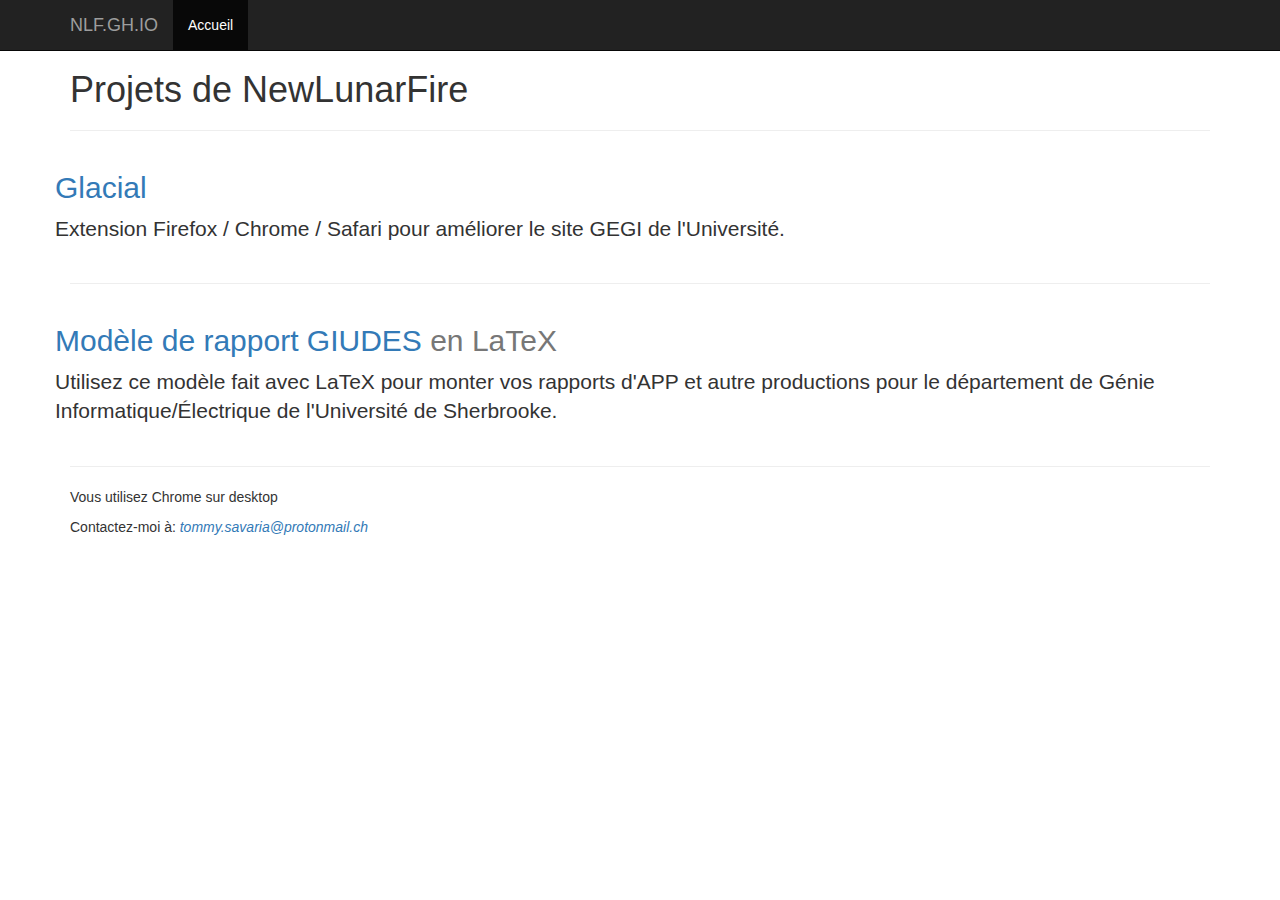
==== index.html @ 9f1f942d "Rajouté des requêtes pour récupérer et afficher l'état du dépot antoineMoPa/glacial" ====
<!DOCTYPE html>
<html lang="en">
  <head>
    <meta charset="utf-8">
    <meta http-equiv="X-UA-Compatible" content="IE=edge">
    <meta name="viewport" content="width=device-width, initial-scale=1">
    <!-- The above 3 meta tags *must* come first in the head; any other head content must come *after* these tags -->
    <meta name="description" content="NewLunarFire dot Github dot IO">
    <meta name="author" content="Tommy Savaria">

    <title>NLF.GH.IO</title>

    <!-- Bootstrap core CSS -->
    <link href="css/bootstrap.min.css" rel="stylesheet">

    <!-- IE10 viewport hack for Surface/desktop Windows 8 bug -->
    <link href="css/ie10-viewport-bug-workaround.css" rel="stylesheet">

    <!-- Custom styles for this template -->
    <link href="css/starter-template.css" rel="stylesheet">

    <!-- HTML5 shim and Respond.js for IE8 support of HTML5 elements and media queries -->
    <!--[if lt IE 9]>
      <script src="https://oss.maxcdn.com/html5shiv/3.7.2/html5shiv.min.js"></script>
      <script src="https://oss.maxcdn.com/respond/1.4.2/respond.min.js"></script>
    <![endif]-->
  </head>

  <body>

    <nav class="navbar navbar-inverse navbar-fixed-top">
      <div class="container">
        <div class="navbar-header">
          <button type="button" class="navbar-toggle collapsed" data-toggle="collapse" data-target="#navbar" aria-expanded="false" aria-controls="navbar">
            <span class="sr-only">Toggle navigation</span>
          </button>
          <a class="navbar-brand" href="#">NLF.GH.IO</a>
        </div>
        <div id="navbar" class="collapse navbar-collapse">
          <ul class="nav navbar-nav">
            <li class="active"><a href="#">Accueil</a></li>
          </ul>
        </div><!--/.nav-collapse -->
      </div>
    </nav>

    <div class="container">
	
		<h1>Projets de NewLunarFire</h1>
		  
		<hr class="featurette-divider">
		
		<div class="row featurette" id="glacial">
			<h2 class="featurette-heading"><a id="glaciallien">Glacial <span class="text-muted" id="glacialversion"></span></a></h2>
			<p class="lead">Extension Firefox / Chrome / Safari pour améliorer le site GEGI de l'Université.</p>
		</div>
			
		<hr class="featurette-divider">
			
		<div class="row featurette" id="modelerapport">
			<h2 class="featurette-heading"><a href="https://github.com/NewLunarFire/Modele-Rapport-GIUDES">Modèle de rapport GIUDES <span class="text-muted">en LaTeX</span></a></h2>
			<p class="lead">Utilisez ce modèle fait avec LaTeX pour monter vos rapports d'APP et autre productions pour le département de Génie Informatique/Électrique de l'Université de Sherbrooke.</p>
		</div>
		
		<hr class="featurette-divider">
		  
		<div>
			<p id="browser"></p>
			<p>Contactez-moi à: <a href="mailto:tommy.savaria@protonmail.ch"><i>tommy.savaria@protonmail.ch</i></a></p>
		</div>

    </div><!-- /.container -->


    <!-- Bootstrap core JavaScript
    ================================================== -->
    <!-- Placed at the end of the document so the pages load faster -->
    <script src="https://ajax.googleapis.com/ajax/libs/jquery/1.11.3/jquery.min.js"></script>
    <script>window.jQuery || document.write('<script src="../../assets/js/vendor/jquery.min.js"><\/script>')</script>
    <script src="js/bootstrap.min.js"></script>
    <!-- IE10 viewport hack for Surface/desktop Windows 8 bug -->
    <script src="js/ie10-viewport-bug-workaround.js"></script>
	<script src="js/detect_browser.js"></script>
	<script>
		var browserString = "Vous utilisez ";
		var latestRelease;
		$.getJSON("https://api.github.com/repos/antoineMoPa/glacial/releases", "",
			function(data, textStatus, jqXHR) {
				latestRelease = data[data.length - 1];
				$("#glacialversion").html(latestRelease.name);
				$("#glaciallien").attr("href", latestRelease.html_url);
			}
		);
		
		if(isMobile.any())
			browserString += BrowserDetect.browser + " sur mobile";
		else
			browserString += BrowserDetect.browser + " sur desktop";
			
		$("#browser").html(browserString);
	</script>
  </body>
</html>
---- css/starter-template.css ----
body {
  padding-top: 50px;
}
.starter-template {
  padding: 40px 15px;
  text-align: center;
}
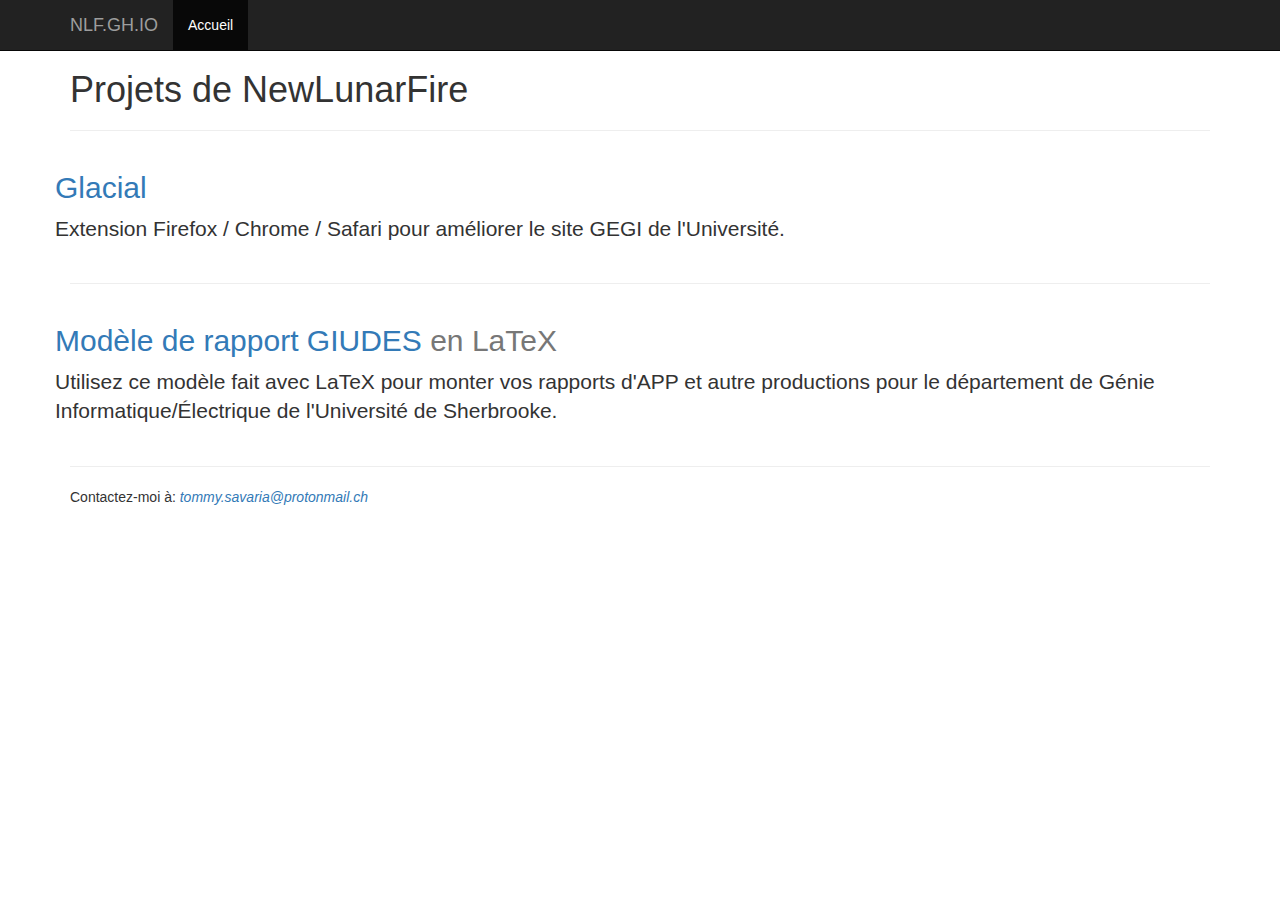
==== commit 9ef69307: "Traduit les boutons en français et enlevé le conteneur browser" ====
--- a/index.html
+++ b/index.html
@@ -53,6 +53,7 @@
 		<div class="row featurette" id="glacial">
 			<h2 class="featurette-heading"><a id="glaciallien">Glacial <span class="text-muted" id="glacialversion"></span></a></h2>
 			<p class="lead">Extension Firefox / Chrome / Safari pour améliorer le site GEGI de l'Université.</p>
+			
 		</div>
 			
 		<hr class="featurette-divider">
@@ -65,7 +66,6 @@
 		<hr class="featurette-divider">
 		  
 		<div>
-			<p id="browser"></p>
 			<p>Contactez-moi à: <a href="mailto:tommy.savaria@protonmail.ch"><i>tommy.savaria@protonmail.ch</i></a></p>
 		</div>
 
@@ -82,22 +82,26 @@
     <script src="js/ie10-viewport-bug-workaround.js"></script>
 	<script src="js/detect_browser.js"></script>
 	<script>
-		var browserString = "Vous utilisez ";
-		var latestRelease;
 		$.getJSON("https://api.github.com/repos/antoineMoPa/glacial/releases", "",
 			function(data, textStatus, jqXHR) {
-				latestRelease = data[data.length - 1];
+				var latestRelease = data[data.length - 1];
 				$("#glacialversion").html(latestRelease.name);
 				$("#glaciallien").attr("href", latestRelease.html_url);
+				
+				if(!isMobile.any())
+				{
+					if(BrowserDetect.browser == "Firefox")
+					{
+						$("#glacial").append("<p><a href=\"" + latestRelease.assets[1].browser_download_url + "\" class=\"btn btn-lg btn-warning\">Installer pour Firefox</a></p>");
+					}
+					
+					if(BrowserDetect.browser == "Chrome")
+					{
+						$("#glacial").append("<p><a href=\"" + latestRelease.assets[0].browser_download_url + "\" class=\"btn btn-lg btn-primary\">Installer pour Chrome</a></p>");
+					}
+				}
 			}
 		);
-		
-		if(isMobile.any())
-			browserString += BrowserDetect.browser + " sur mobile";
-		else
-			browserString += BrowserDetect.browser + " sur desktop";
-			
-		$("#browser").html(browserString);
 	</script>
   </body>
 </html>
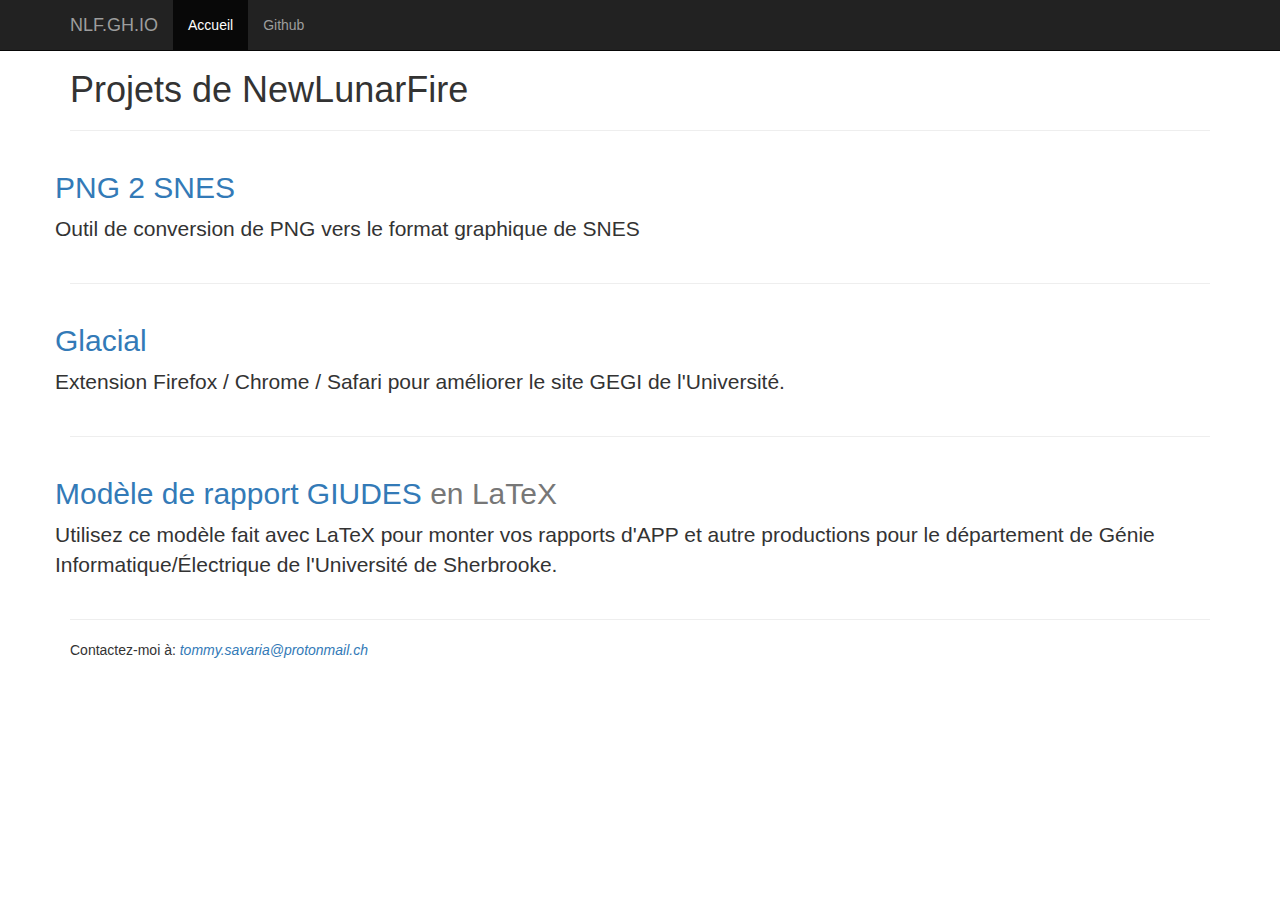
==== commit 211af542: "Added PNG 2 SNES" ====
--- a/index.html
+++ b/index.html
@@ -38,7 +38,8 @@
         </div>
         <div id="navbar" class="collapse navbar-collapse">
           <ul class="nav navbar-nav">
-            <li class="active"><a href="#">Accueil</a></li>
+		    <li class="active"><a href="#">Accueil</a></li>
+			<li><a href="https://github.com/NewLunarFire">Github</a></li>
           </ul>
         </div><!--/.nav-collapse -->
       </div>
@@ -49,7 +50,14 @@
 		<h1>Projets de NewLunarFire</h1>
 		  
 		<hr class="featurette-divider">
-		
+
+		<div class="row featurette" id="glacial">
+             <h2 class="featurette-heading"><a href="https://github.com/NewLunarFire/png2snes">PNG 2 SNES</a></h2>
+			 <p class="lead">Outil de conversion de PNG vers le format graphique de SNES</p>
+        </div>
+			
+		<hr class="featurette-divider">
+
 		<div class="row featurette" id="glacial">
 			<h2 class="featurette-heading"><a id="glaciallien">Glacial <span class="text-muted" id="glacialversion"></span></a></h2>
 			<p class="lead">Extension Firefox / Chrome / Safari pour améliorer le site GEGI de l'Université.</p>
@@ -82,23 +90,15 @@
     <script src="js/ie10-viewport-bug-workaround.js"></script>
 	<script src="js/detect_browser.js"></script>
 	<script>
-		$.getJSON("https://api.github.com/repos/antoineMoPa/glacial/releases", "",
+		$.getJSON("https://api.github.com/repos/NewLunarFire/glacial/releases", "",
 			function(data, textStatus, jqXHR) {
 				var latestRelease = data[data.length - 1];
 				$("#glacialversion").html(latestRelease.name);
 				$("#glaciallien").attr("href", latestRelease.html_url);
 				
-				if(!isMobile.any())
+				if((!isMobile.any()) && (BrowserDetect.browser == "Firefox"))
 				{
-					if(BrowserDetect.browser == "Firefox")
-					{
-						$("#glacial").append("<p><a href=\"" + latestRelease.assets[1].browser_download_url + "\" class=\"btn btn-lg btn-warning\">Installer pour Firefox</a></p>");
-					}
-					
-					if(BrowserDetect.browser == "Chrome")
-					{
-						$("#glacial").append("<p><a href=\"" + latestRelease.assets[0].browser_download_url + "\" class=\"btn btn-lg btn-primary\">Installer pour Chrome</a></p>");
-					}
+					$("#glacial").append("<p><a href=\"" + latestRelease.assets[0].browser_download_url + "\" class=\"btn btn-lg btn-warning\">Installer pour Firefox</a></p>");
 				}
 			}
 		);
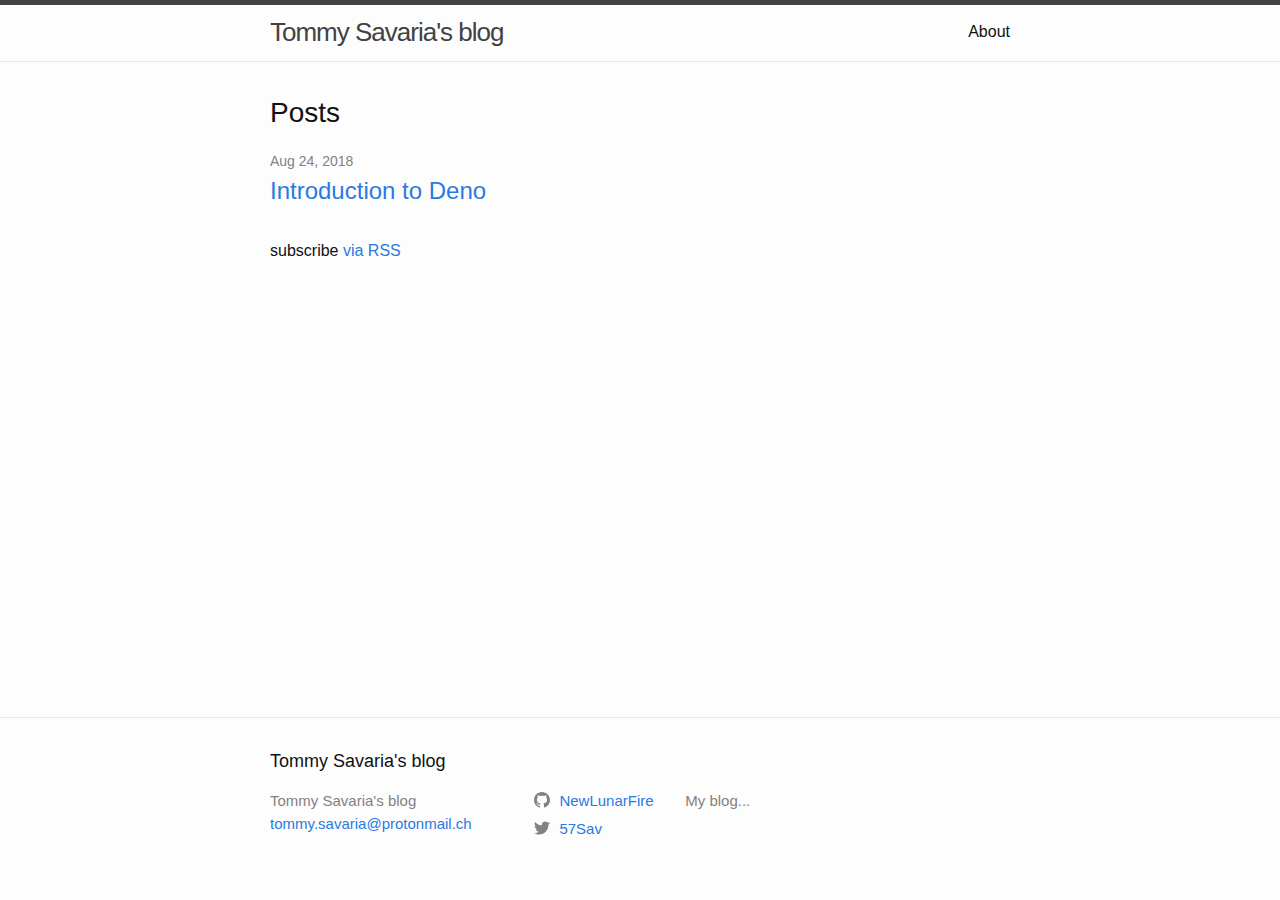
==== commit 550dad9e: "Migrate webpage to a Jekyll blog" ====
--- a/index.html
+++ b/index.html
@@ -1,107 +1,74 @@
 <!DOCTYPE html>
-<html lang="en">
-  <head>
-    <meta charset="utf-8">
-    <meta http-equiv="X-UA-Compatible" content="IE=edge">
-    <meta name="viewport" content="width=device-width, initial-scale=1">
-    <!-- The above 3 meta tags *must* come first in the head; any other head content must come *after* these tags -->
-    <meta name="description" content="NewLunarFire dot Github dot IO">
-    <meta name="author" content="Tommy Savaria">
+<html lang="en"><head>
+  <meta charset="utf-8">
+  <meta http-equiv="X-UA-Compatible" content="IE=edge">
+  <meta name="viewport" content="width=device-width, initial-scale=1"><!-- Begin Jekyll SEO tag v2.5.0 -->
+<title>Tommy Savaria’s blog | My blog…</title>
+<meta name="generator" content="Jekyll v3.8.3" />
+<meta property="og:title" content="Tommy Savaria’s blog" />
+<meta property="og:locale" content="en_US" />
+<meta name="description" content="My blog…" />
+<meta property="og:description" content="My blog…" />
+<link rel="canonical" href="/" />
+<meta property="og:url" content="/" />
+<meta property="og:site_name" content="Tommy Savaria’s blog" />
+<script type="application/ld+json">
+{"@type":"WebSite","url":"/","name":"Tommy Savaria’s blog","headline":"Tommy Savaria’s blog","description":"My blog…","@context":"http://schema.org"}</script>
+<!-- End Jekyll SEO tag -->
+<link rel="stylesheet" href="/assets/main.css"><link type="application/atom+xml" rel="alternate" href="/feed.xml" title="Tommy Savaria's blog" /></head>
+<body><header class="site-header" role="banner">
 
-    <title>NLF.GH.IO</title>
+  <div class="wrapper"><a class="site-title" rel="author" href="/">Tommy Savaria&#39;s blog</a><nav class="site-nav">
+        <input type="checkbox" id="nav-trigger" class="nav-trigger" />
+        <label for="nav-trigger">
+          <span class="menu-icon">
+            <svg viewBox="0 0 18 15" width="18px" height="15px">
+              <path d="M18,1.484c0,0.82-0.665,1.484-1.484,1.484H1.484C0.665,2.969,0,2.304,0,1.484l0,0C0,0.665,0.665,0,1.484,0 h15.032C17.335,0,18,0.665,18,1.484L18,1.484z M18,7.516C18,8.335,17.335,9,16.516,9H1.484C0.665,9,0,8.335,0,7.516l0,0 c0-0.82,0.665-1.484,1.484-1.484h15.032C17.335,6.031,18,6.696,18,7.516L18,7.516z M18,13.516C18,14.335,17.335,15,16.516,15H1.484 C0.665,15,0,14.335,0,13.516l0,0c0-0.82,0.665-1.483,1.484-1.483h15.032C17.335,12.031,18,12.695,18,13.516L18,13.516z"/>
+            </svg>
+          </span>
+        </label>
 
-    <!-- Bootstrap core CSS -->
-    <link href="css/bootstrap.min.css" rel="stylesheet">
+        <div class="trigger"><a class="page-link" href="/about/">About</a></div>
+      </nav></div>
+</header>
+<main class="page-content" aria-label="Content">
+      <div class="wrapper">
+        <div class="home">
+<h2 class="post-list-heading">Posts</h2>
+    <ul class="post-list"><li><span class="post-meta">Aug 24, 2018</span>
+        <h3>
+          <a class="post-link" href="/deno/typescript/2018/08/24/deno-tutorial.html">
+            Introduction to Deno
+          </a>
+        </h3></li></ul>
 
-    <!-- IE10 viewport hack for Surface/desktop Windows 8 bug -->
-    <link href="css/ie10-viewport-bug-workaround.css" rel="stylesheet">
+    <p class="rss-subscribe">subscribe <a href="/feed.xml">via RSS</a></p></div>
 
-    <!-- Custom styles for this template -->
-    <link href="css/starter-template.css" rel="stylesheet">
+      </div>
+    </main><footer class="site-footer h-card">
+  <data class="u-url" href="/"></data>
 
-    <!-- HTML5 shim and Respond.js for IE8 support of HTML5 elements and media queries -->
-    <!--[if lt IE 9]>
-      <script src="https://oss.maxcdn.com/html5shiv/3.7.2/html5shiv.min.js"></script>
-      <script src="https://oss.maxcdn.com/respond/1.4.2/respond.min.js"></script>
-    <![endif]-->
-  </head>
+  <div class="wrapper">
 
-  <body>
+    <h2 class="footer-heading">Tommy Savaria&#39;s blog</h2>
 
-    <nav class="navbar navbar-inverse navbar-fixed-top">
-      <div class="container">
-        <div class="navbar-header">
-          <button type="button" class="navbar-toggle collapsed" data-toggle="collapse" data-target="#navbar" aria-expanded="false" aria-controls="navbar">
-            <span class="sr-only">Toggle navigation</span>
-          </button>
-          <a class="navbar-brand" href="#">NLF.GH.IO</a>
-        </div>
-        <div id="navbar" class="collapse navbar-collapse">
-          <ul class="nav navbar-nav">
-		    <li class="active"><a href="#">Accueil</a></li>
-			<li><a href="https://github.com/NewLunarFire">Github</a></li>
-          </ul>
-        </div><!--/.nav-collapse -->
+    <div class="footer-col-wrapper">
+      <div class="footer-col footer-col-1">
+        <ul class="contact-list">
+          <li class="p-name">Tommy Savaria&#39;s blog</li><li><a class="u-email" href="mailto:tommy.savaria@protonmail.ch">tommy.savaria@protonmail.ch</a></li></ul>
       </div>
-    </nav>
 
-    <div class="container">
-	
-		<h1>Projets de NewLunarFire</h1>
-		  
-		<hr class="featurette-divider">
+      <div class="footer-col footer-col-2"><ul class="social-media-list"><li><a href="https://github.com/NewLunarFire"><svg class="svg-icon"><use xlink:href="/assets/minima-social-icons.svg#github"></use></svg> <span class="username">NewLunarFire</span></a></li><li><a href="https://www.twitter.com/57Sav"><svg class="svg-icon"><use xlink:href="/assets/minima-social-icons.svg#twitter"></use></svg> <span class="username">57Sav</span></a></li></ul>
+</div>
 
-		<div class="row featurette" id="glacial">
-             <h2 class="featurette-heading"><a href="https://github.com/NewLunarFire/png2snes">PNG 2 SNES</a></h2>
-			 <p class="lead">Outil de conversion de PNG vers le format graphique de SNES</p>
-        </div>
-			
-		<hr class="featurette-divider">
+      <div class="footer-col footer-col-3">
+        <p>My blog...</p>
+      </div>
+    </div>
 
-		<div class="row featurette" id="glacial">
-			<h2 class="featurette-heading"><a id="glaciallien">Glacial <span class="text-muted" id="glacialversion"></span></a></h2>
-			<p class="lead">Extension Firefox / Chrome / Safari pour améliorer le site GEGI de l'Université.</p>
-			
-		</div>
-			
-		<hr class="featurette-divider">
-			
-		<div class="row featurette" id="modelerapport">
-			<h2 class="featurette-heading"><a href="https://github.com/NewLunarFire/Modele-Rapport-GIUDES">Modèle de rapport GIUDES <span class="text-muted">en LaTeX</span></a></h2>
-			<p class="lead">Utilisez ce modèle fait avec LaTeX pour monter vos rapports d'APP et autre productions pour le département de Génie Informatique/Électrique de l'Université de Sherbrooke.</p>
-		</div>
-		
-		<hr class="featurette-divider">
-		  
-		<div>
-			<p>Contactez-moi à: <a href="mailto:tommy.savaria@protonmail.ch"><i>tommy.savaria@protonmail.ch</i></a></p>
-		</div>
+  </div>
 
-    </div><!-- /.container -->
+</footer>
+</body>
 
-
-    <!-- Bootstrap core JavaScript
-    ================================================== -->
-    <!-- Placed at the end of the document so the pages load faster -->
-    <script src="https://ajax.googleapis.com/ajax/libs/jquery/1.11.3/jquery.min.js"></script>
-    <script>window.jQuery || document.write('<script src="../../assets/js/vendor/jquery.min.js"><\/script>')</script>
-    <script src="js/bootstrap.min.js"></script>
-    <!-- IE10 viewport hack for Surface/desktop Windows 8 bug -->
-    <script src="js/ie10-viewport-bug-workaround.js"></script>
-	<script src="js/detect_browser.js"></script>
-	<script>
-		$.getJSON("https://api.github.com/repos/NewLunarFire/glacial/releases", "",
-			function(data, textStatus, jqXHR) {
-				var latestRelease = data[data.length - 1];
-				$("#glacialversion").html(latestRelease.name);
-				$("#glaciallien").attr("href", latestRelease.html_url);
-				
-				if((!isMobile.any()) && (BrowserDetect.browser == "Firefox"))
-				{
-					$("#glacial").append("<p><a href=\"" + latestRelease.assets[0].browser_download_url + "\" class=\"btn btn-lg btn-warning\">Installer pour Firefox</a></p>");
-				}
-			}
-		);
-	</script>
-  </body>
 </html>
--- a/assets/main.css
+++ b/assets/main.css
@@ -0,0 +1,505 @@
+/**
+ * Reset some basic elements
+ */
+body, h1, h2, h3, h4, h5, h6,
+p, blockquote, pre, hr,
+dl, dd, ol, ul, figure {
+  margin: 0;
+  padding: 0; }
+
+/**
+ * Basic styling
+ */
+body {
+  font: 400 16px/1.5 -apple-system, BlinkMacSystemFont, "Segoe UI", Roboto, Helvetica, Arial, sans-serif, "Apple Color Emoji", "Segoe UI Emoji", "Segoe UI Symbol";
+  color: #111;
+  background-color: #fdfdfd;
+  -webkit-text-size-adjust: 100%;
+  -webkit-font-feature-settings: "kern" 1;
+  -moz-font-feature-settings: "kern" 1;
+  -o-font-feature-settings: "kern" 1;
+  font-feature-settings: "kern" 1;
+  font-kerning: normal;
+  display: flex;
+  min-height: 100vh;
+  flex-direction: column; }
+
+/**
+ * Set `margin-bottom` to maintain vertical rhythm
+ */
+h1, h2, h3, h4, h5, h6,
+p, blockquote, pre,
+ul, ol, dl, figure,
+.highlight {
+  margin-bottom: 15px; }
+
+/**
+ * `main` element
+ */
+main {
+  display: block;
+  /* Default value of `display` of `main` element is 'inline' in IE 11. */ }
+
+/**
+ * Images
+ */
+img {
+  max-width: 100%;
+  vertical-align: middle; }
+
+/**
+ * Figures
+ */
+figure > img {
+  display: block; }
+
+figcaption {
+  font-size: 14px; }
+
+/**
+ * Lists
+ */
+ul, ol {
+  margin-left: 30px; }
+
+li > ul,
+li > ol {
+  margin-bottom: 0; }
+
+/**
+ * Headings
+ */
+h1, h2, h3, h4, h5, h6 {
+  font-weight: 400; }
+
+/**
+ * Links
+ */
+a {
+  color: #2a7ae2;
+  text-decoration: none; }
+  a:visited {
+    color: #1756a9; }
+  a:hover {
+    color: #111;
+    text-decoration: underline; }
+  .social-media-list a:hover {
+    text-decoration: none; }
+    .social-media-list a:hover .username {
+      text-decoration: underline; }
+
+/**
+ * Blockquotes
+ */
+blockquote {
+  color: #828282;
+  border-left: 4px solid #e8e8e8;
+  padding-left: 15px;
+  font-size: 18px;
+  letter-spacing: -1px;
+  font-style: italic; }
+  blockquote > :last-child {
+    margin-bottom: 0; }
+
+/**
+ * Code formatting
+ */
+pre,
+code {
+  font-size: 15px;
+  border: 1px solid #e8e8e8;
+  border-radius: 3px;
+  background-color: #eef; }
+
+code {
+  padding: 1px 5px; }
+
+pre {
+  padding: 8px 12px;
+  overflow-x: auto; }
+  pre > code {
+    border: 0;
+    padding-right: 0;
+    padding-left: 0; }
+
+/**
+ * Wrapper
+ */
+.wrapper {
+  max-width: -webkit-calc(800px - (30px * 2));
+  max-width: calc(800px - (30px * 2));
+  margin-right: auto;
+  margin-left: auto;
+  padding-right: 30px;
+  padding-left: 30px; }
+  @media screen and (max-width: 800px) {
+    .wrapper {
+      max-width: -webkit-calc(800px - (30px));
+      max-width: calc(800px - (30px));
+      padding-right: 15px;
+      padding-left: 15px; } }
+
+/**
+ * Clearfix
+ */
+.wrapper:after, .footer-col-wrapper:after {
+  content: "";
+  display: table;
+  clear: both; }
+
+/**
+ * Icons
+ */
+.svg-icon {
+  width: 16px;
+  height: 16px;
+  display: inline-block;
+  fill: #828282;
+  padding-right: 5px;
+  vertical-align: text-top; }
+
+.social-media-list li + li {
+  padding-top: 5px; }
+
+/**
+ * Tables
+ */
+table {
+  margin-bottom: 30px;
+  width: 100%;
+  text-align: left;
+  color: #3f3f3f;
+  border-collapse: collapse;
+  border: 1px solid #e8e8e8; }
+  table tr:nth-child(even) {
+    background-color: #f7f7f7; }
+  table th, table td {
+    padding: 10px 15px; }
+  table th {
+    background-color: #f0f0f0;
+    border: 1px solid #dedede;
+    border-bottom-color: #c9c9c9; }
+  table td {
+    border: 1px solid #e8e8e8; }
+
+/**
+ * Site header
+ */
+.site-header {
+  border-top: 5px solid #424242;
+  border-bottom: 1px solid #e8e8e8;
+  min-height: 55.95px;
+  position: relative; }
+
+.site-title {
+  font-size: 26px;
+  font-weight: 300;
+  line-height: 54px;
+  letter-spacing: -1px;
+  margin-bottom: 0;
+  float: left; }
+  .site-title, .site-title:visited {
+    color: #424242; }
+
+.site-nav {
+  float: right;
+  line-height: 54px; }
+  .site-nav .nav-trigger {
+    display: none; }
+  .site-nav .menu-icon {
+    display: none; }
+  .site-nav .page-link {
+    color: #111;
+    line-height: 1.5; }
+    .site-nav .page-link:not(:last-child) {
+      margin-right: 20px; }
+  @media screen and (max-width: 600px) {
+    .site-nav {
+      position: absolute;
+      top: 9px;
+      right: 15px;
+      background-color: #fdfdfd;
+      border: 1px solid #e8e8e8;
+      border-radius: 5px;
+      text-align: right; }
+      .site-nav label[for="nav-trigger"] {
+        display: block;
+        float: right;
+        width: 36px;
+        height: 36px;
+        z-index: 2;
+        cursor: pointer; }
+      .site-nav .menu-icon {
+        display: block;
+        float: right;
+        width: 36px;
+        height: 26px;
+        line-height: 0;
+        padding-top: 10px;
+        text-align: center; }
+        .site-nav .menu-icon > svg {
+          fill: #424242; }
+      .site-nav input ~ .trigger {
+        clear: both;
+        display: none; }
+      .site-nav input:checked ~ .trigger {
+        display: block;
+        padding-bottom: 5px; }
+      .site-nav .page-link {
+        display: block;
+        padding: 5px 10px;
+        margin-left: 20px; }
+        .site-nav .page-link:not(:last-child) {
+          margin-right: 0; } }
+
+/**
+ * Site footer
+ */
+.site-footer {
+  border-top: 1px solid #e8e8e8;
+  padding: 30px 0; }
+
+.footer-heading {
+  font-size: 18px;
+  margin-bottom: 15px; }
+
+.contact-list,
+.social-media-list {
+  list-style: none;
+  margin-left: 0; }
+
+.footer-col-wrapper {
+  font-size: 15px;
+  color: #828282;
+  margin-left: -15px; }
+
+.footer-col {
+  float: left;
+  margin-bottom: 15px;
+  padding-left: 15px; }
+
+.footer-col-1 {
+  width: -webkit-calc(35% - (30px / 2));
+  width: calc(35% - (30px / 2)); }
+
+.footer-col-2 {
+  width: -webkit-calc(20% - (30px / 2));
+  width: calc(20% - (30px / 2)); }
+
+.footer-col-3 {
+  width: -webkit-calc(45% - (30px / 2));
+  width: calc(45% - (30px / 2)); }
+
+@media screen and (max-width: 800px) {
+  .footer-col-1,
+  .footer-col-2 {
+    width: -webkit-calc(50% - (30px / 2));
+    width: calc(50% - (30px / 2)); }
+
+  .footer-col-3 {
+    width: -webkit-calc(100% - (30px / 2));
+    width: calc(100% - (30px / 2)); } }
+@media screen and (max-width: 600px) {
+  .footer-col {
+    float: none;
+    width: -webkit-calc(100% - (30px / 2));
+    width: calc(100% - (30px / 2)); } }
+/**
+ * Page content
+ */
+.page-content {
+  padding: 30px 0;
+  flex: 1; }
+
+.page-heading {
+  font-size: 32px; }
+
+.post-list-heading {
+  font-size: 28px; }
+
+.post-list {
+  margin-left: 0;
+  list-style: none; }
+  .post-list > li {
+    margin-bottom: 30px; }
+
+.post-meta {
+  font-size: 14px;
+  color: #828282; }
+
+.post-link {
+  display: block;
+  font-size: 24px; }
+
+/**
+ * Posts
+ */
+.post-header {
+  margin-bottom: 30px; }
+
+.post-title {
+  font-size: 42px;
+  letter-spacing: -1px;
+  line-height: 1; }
+  @media screen and (max-width: 800px) {
+    .post-title {
+      font-size: 36px; } }
+
+.post-content {
+  margin-bottom: 30px; }
+  .post-content h2 {
+    font-size: 32px; }
+    @media screen and (max-width: 800px) {
+      .post-content h2 {
+        font-size: 28px; } }
+  .post-content h3 {
+    font-size: 26px; }
+    @media screen and (max-width: 800px) {
+      .post-content h3 {
+        font-size: 22px; } }
+  .post-content h4 {
+    font-size: 20px; }
+    @media screen and (max-width: 800px) {
+      .post-content h4 {
+        font-size: 18px; } }
+
+/**
+ * Syntax highlighting styles
+ */
+.highlight {
+  background: #fff; }
+  .highlighter-rouge .highlight {
+    background: #eef; }
+  .highlight .c {
+    color: #998;
+    font-style: italic; }
+  .highlight .err {
+    color: #a61717;
+    background-color: #e3d2d2; }
+  .highlight .k {
+    font-weight: bold; }
+  .highlight .o {
+    font-weight: bold; }
+  .highlight .cm {
+    color: #998;
+    font-style: italic; }
+  .highlight .cp {
+    color: #999;
+    font-weight: bold; }
+  .highlight .c1 {
+    color: #998;
+    font-style: italic; }
+  .highlight .cs {
+    color: #999;
+    font-weight: bold;
+    font-style: italic; }
+  .highlight .gd {
+    color: #000;
+    background-color: #fdd; }
+  .highlight .gd .x {
+    color: #000;
+    background-color: #faa; }
+  .highlight .ge {
+    font-style: italic; }
+  .highlight .gr {
+    color: #a00; }
+  .highlight .gh {
+    color: #999; }
+  .highlight .gi {
+    color: #000;
+    background-color: #dfd; }
+  .highlight .gi .x {
+    color: #000;
+    background-color: #afa; }
+  .highlight .go {
+    color: #888; }
+  .highlight .gp {
+    color: #555; }
+  .highlight .gs {
+    font-weight: bold; }
+  .highlight .gu {
+    color: #aaa; }
+  .highlight .gt {
+    color: #a00; }
+  .highlight .kc {
+    font-weight: bold; }
+  .highlight .kd {
+    font-weight: bold; }
+  .highlight .kp {
+    font-weight: bold; }
+  .highlight .kr {
+    font-weight: bold; }
+  .highlight .kt {
+    color: #458;
+    font-weight: bold; }
+  .highlight .m {
+    color: #099; }
+  .highlight .s {
+    color: #d14; }
+  .highlight .na {
+    color: #008080; }
+  .highlight .nb {
+    color: #0086B3; }
+  .highlight .nc {
+    color: #458;
+    font-weight: bold; }
+  .highlight .no {
+    color: #008080; }
+  .highlight .ni {
+    color: #800080; }
+  .highlight .ne {
+    color: #900;
+    font-weight: bold; }
+  .highlight .nf {
+    color: #900;
+    font-weight: bold; }
+  .highlight .nn {
+    color: #555; }
+  .highlight .nt {
+    color: #000080; }
+  .highlight .nv {
+    color: #008080; }
+  .highlight .ow {
+    font-weight: bold; }
+  .highlight .w {
+    color: #bbb; }
+  .highlight .mf {
+    color: #099; }
+  .highlight .mh {
+    color: #099; }
+  .highlight .mi {
+    color: #099; }
+  .highlight .mo {
+    color: #099; }
+  .highlight .sb {
+    color: #d14; }
+  .highlight .sc {
+    color: #d14; }
+  .highlight .sd {
+    color: #d14; }
+  .highlight .s2 {
+    color: #d14; }
+  .highlight .se {
+    color: #d14; }
+  .highlight .sh {
+    color: #d14; }
+  .highlight .si {
+    color: #d14; }
+  .highlight .sx {
+    color: #d14; }
+  .highlight .sr {
+    color: #009926; }
+  .highlight .s1 {
+    color: #d14; }
+  .highlight .ss {
+    color: #990073; }
+  .highlight .bp {
+    color: #999; }
+  .highlight .vc {
+    color: #008080; }
+  .highlight .vg {
+    color: #008080; }
+  .highlight .vi {
+    color: #008080; }
+  .highlight .il {
+    color: #099; }
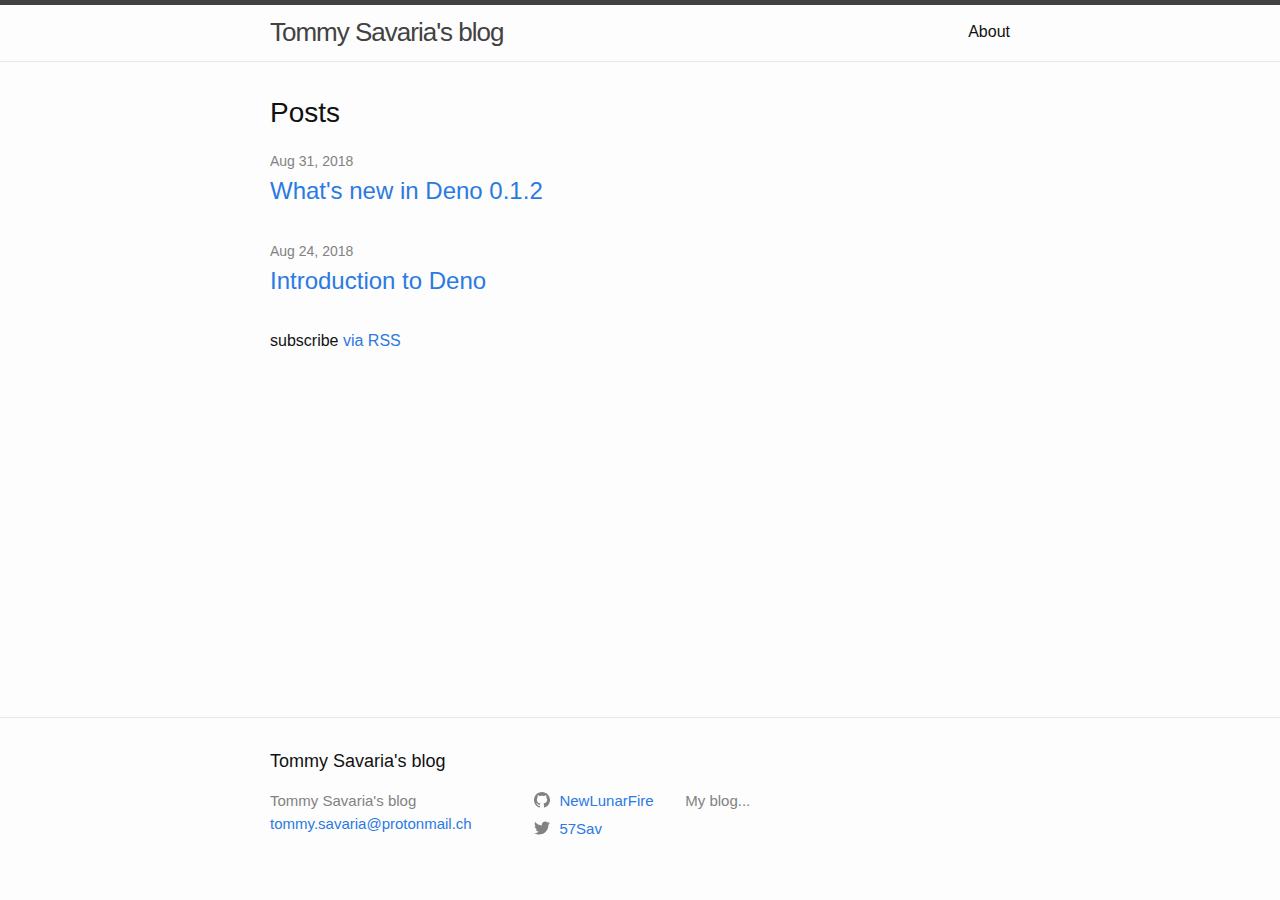
==== commit 5fe13691: "Add article on Deno 0.1.2" ====
--- a/index.html
+++ b/index.html
@@ -9,13 +9,13 @@
 <meta property="og:locale" content="en_US" />
 <meta name="description" content="My blog…" />
 <meta property="og:description" content="My blog…" />
-<link rel="canonical" href="/" />
-<meta property="og:url" content="/" />
+<link rel="canonical" href="https://newlunarfire.github.io//" />
+<meta property="og:url" content="https://newlunarfire.github.io//" />
 <meta property="og:site_name" content="Tommy Savaria’s blog" />
 <script type="application/ld+json">
-{"@type":"WebSite","url":"/","name":"Tommy Savaria’s blog","headline":"Tommy Savaria’s blog","description":"My blog…","@context":"http://schema.org"}</script>
+{"@type":"WebSite","url":"https://newlunarfire.github.io//","name":"Tommy Savaria’s blog","headline":"Tommy Savaria’s blog","description":"My blog…","@context":"http://schema.org"}</script>
 <!-- End Jekyll SEO tag -->
-<link rel="stylesheet" href="/assets/main.css"><link type="application/atom+xml" rel="alternate" href="/feed.xml" title="Tommy Savaria's blog" /></head>
+<link rel="stylesheet" href="/assets/main.css"><link type="application/atom+xml" rel="alternate" href="https://newlunarfire.github.io//feed.xml" title="Tommy Savaria's blog" /></head>
 <body><header class="site-header" role="banner">
 
   <div class="wrapper"><a class="site-title" rel="author" href="/">Tommy Savaria&#39;s blog</a><nav class="site-nav">
@@ -35,9 +35,14 @@
       <div class="wrapper">
         <div class="home">
 <h2 class="post-list-heading">Posts</h2>
-    <ul class="post-list"><li><span class="post-meta">Aug 24, 2018</span>
+    <ul class="post-list"><li><span class="post-meta">Aug 31, 2018</span>
         <h3>
-          <a class="post-link" href="/deno/typescript/2018/08/24/deno-tutorial.html">
+          <a class="post-link" href="/deno/2018/08/31/deno-0-1-2.html">
+            What&#39;s new in Deno 0.1.2
+          </a>
+        </h3></li><li><span class="post-meta">Aug 24, 2018</span>
+        <h3>
+          <a class="post-link" href="/deno/2018/08/24/deno-tutorial.html">
             Introduction to Deno
           </a>
         </h3></li></ul>
